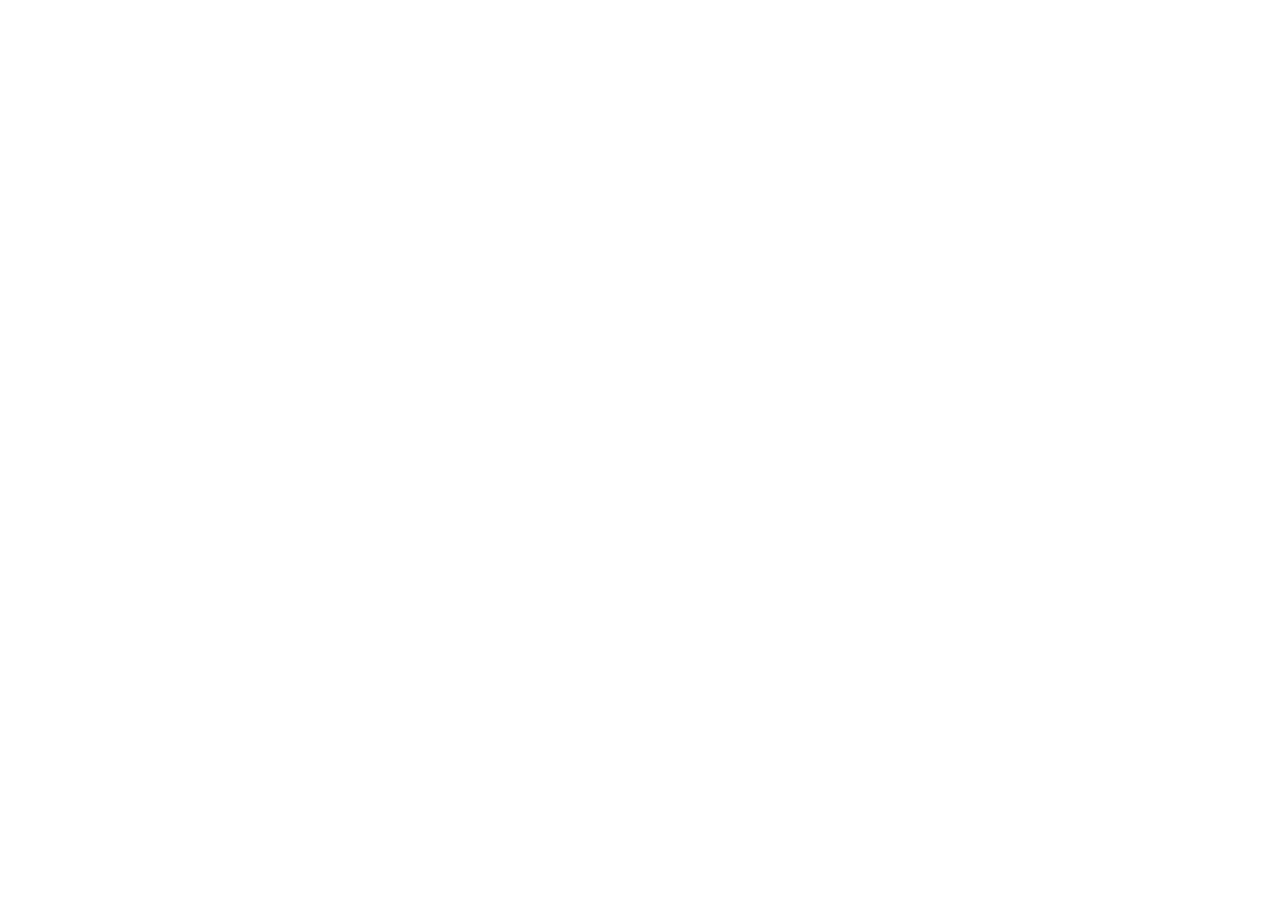
==== foundations/intro-to-css/01-css-methods/index.html @ 7eea4c76 "Add link to external stylesheet in index.html" ====
<!DOCTYPE html>
<html lang="en">
  <head>
    <meta charset="UTF-8">
    <meta http-equiv="X-UA-Compatible" content="IE=edge">
    <meta name="viewport" content="width=device-width, initial-scale=1.0">
    <title>Methods for Adding CSS</title>
    <link rel="stylesheet" href="styles.css>
  </head>
  <body>
    <div>Style me via the external method!</div>
    <p>I would like to be styled with the internal method, please.</p>
    <button>Inline Method</button>
  </body>
</html>
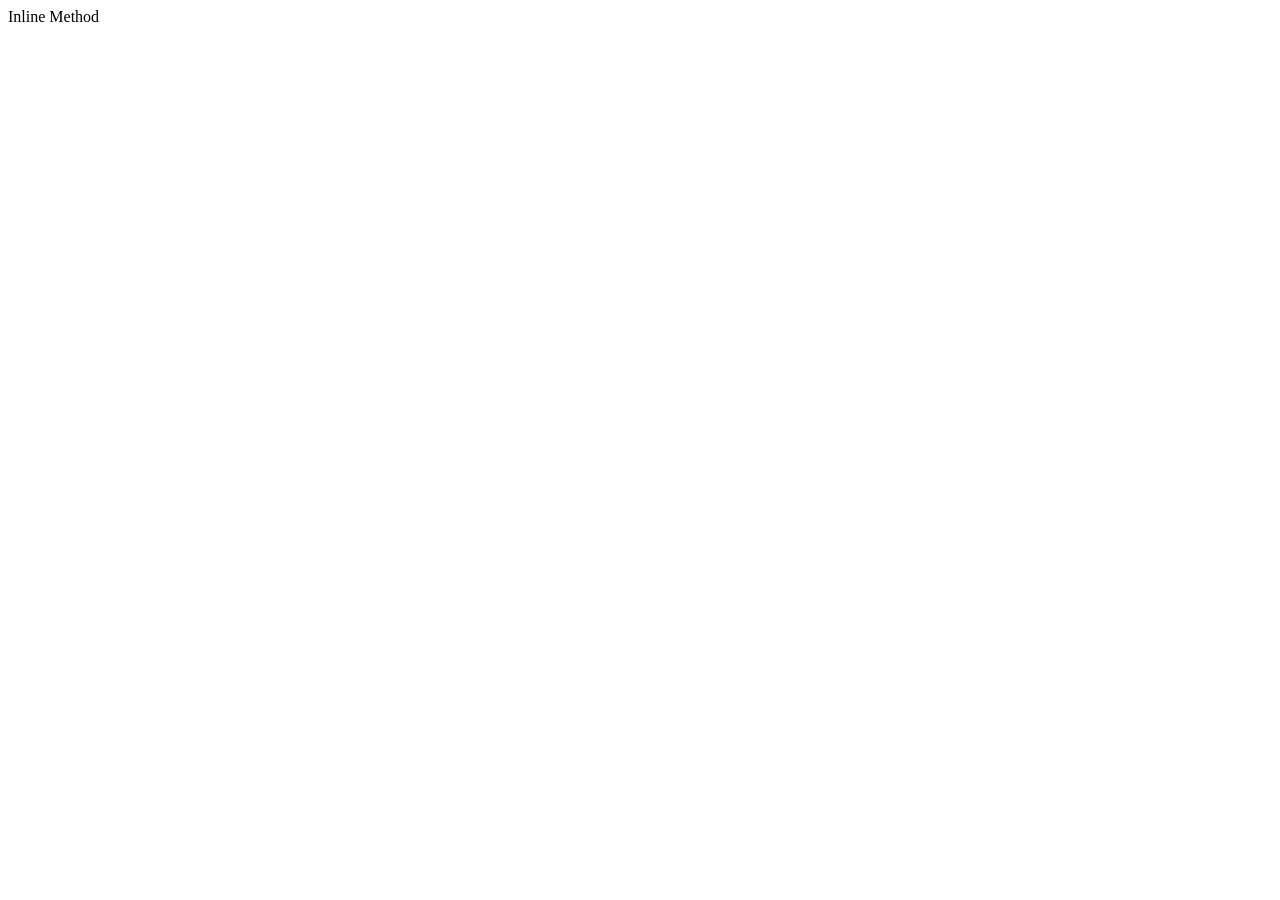
==== commit acb80235: "code html and css" ====
--- a/foundations/intro-to-css/01-css-methods/index.html
+++ b/foundations/intro-to-css/01-css-methods/index.html
@@ -6,10 +6,18 @@
     <meta name="viewport" content="width=device-width, initial-scale=1.0">
     <title>Methods for Adding CSS</title>
     <link rel="stylesheet" href="styles.css>
+    <style>
+      p {
+        background-color: green;
+        color: white;
+        font-size: 10px;
+        font-family: Arial, serif;
+      }
+    </style>
   </head>
   <body>
     <div>Style me via the external method!</div>
     <p>I would like to be styled with the internal method, please.</p>
-    <button>Inline Method</button>
+    <button style="background-color: orange;">Inline Method</button>
   </body>
 </html>
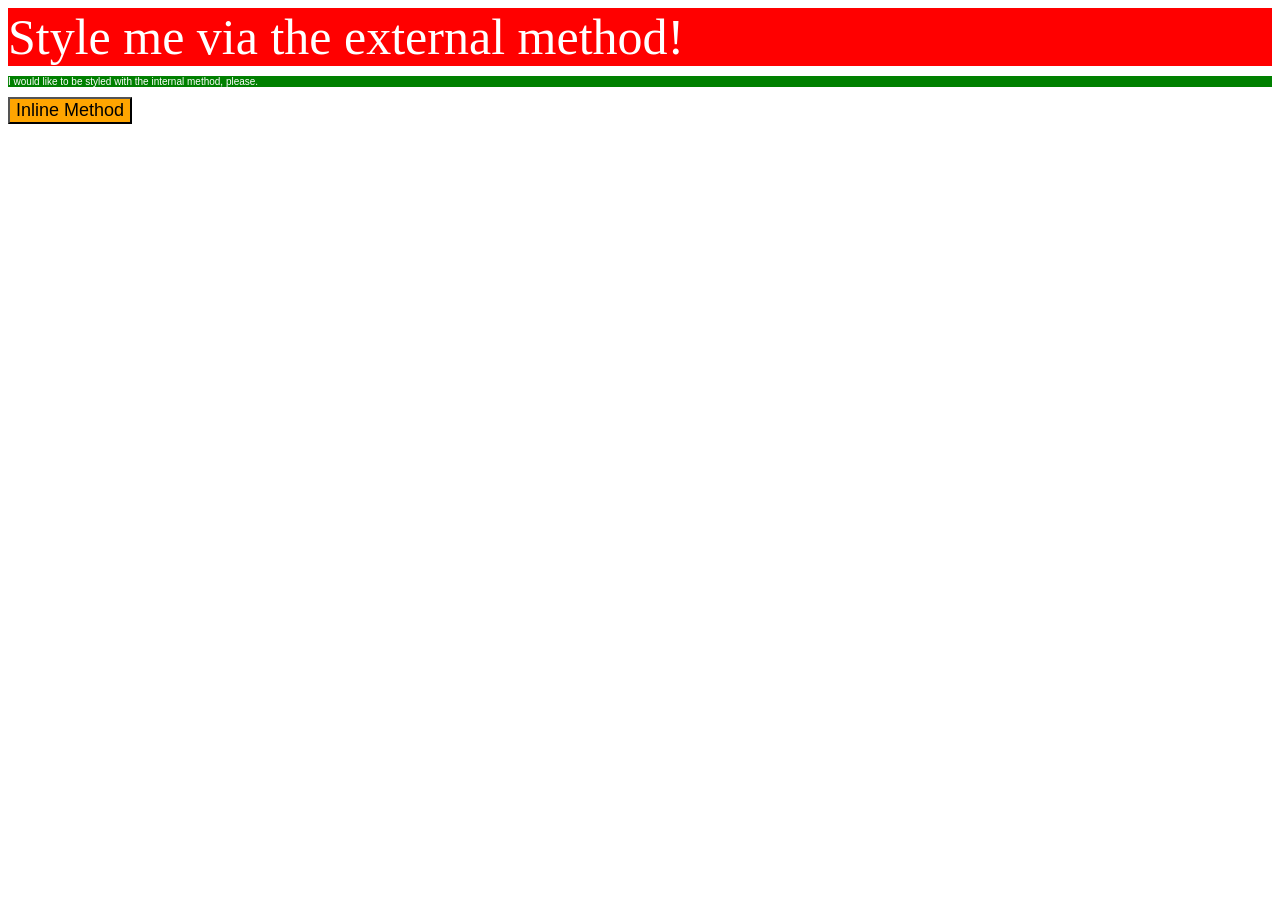
==== commit df31de1c: "correct the html file" ====
--- a/foundations/intro-to-css/01-css-methods/index.html
+++ b/foundations/intro-to-css/01-css-methods/index.html
@@ -5,7 +5,7 @@
     <meta http-equiv="X-UA-Compatible" content="IE=edge">
     <meta name="viewport" content="width=device-width, initial-scale=1.0">
     <title>Methods for Adding CSS</title>
-    <link rel="stylesheet" href="styles.css>
+    <link rel="stylesheet" href="styles.css">
     <style>
       p {
         background-color: green;
@@ -18,6 +18,6 @@
   <body>
     <div>Style me via the external method!</div>
     <p>I would like to be styled with the internal method, please.</p>
-    <button style="background-color: orange;">Inline Method</button>
+    <button style="background-color: orange; font-size: 18px">Inline Method</button>
   </body>
 </html>
--- a/foundations/intro-to-css/01-css-methods/styles.css
+++ b/foundations/intro-to-css/01-css-methods/styles.css
@@ -0,0 +1,6 @@
+div {
+  background-color: red;
+  font-family: 'Times New Roman', Times, serif;
+  font-size: 50px;
+  color: white;
+}
